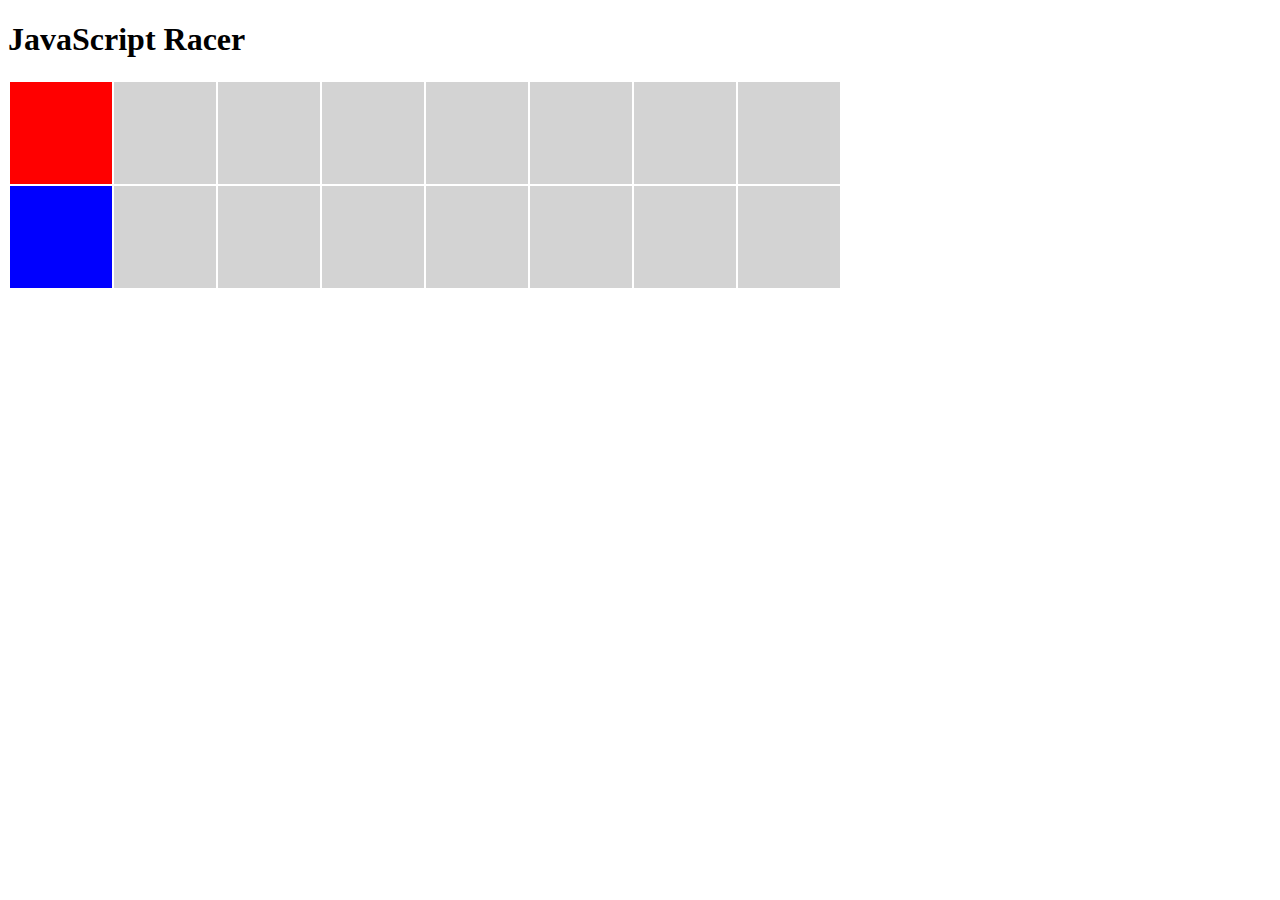
==== index.html @ 25507b70 "still working on the landing page and css stuff" ====
<!DOCTYPE html>
<html lang="en">
  <head>
    <title>JavaScript Racer</title>
    <!-- <link rel="stylesheet" type="text/css" href="https://necolas.github.io/normalize.css/3.0.2/normalize.css"> -->
    <link rel="stylesheet" type="text/css" href="main.css">
    <script src="http://ajax.googleapis.com/ajax/libs/jquery/1.11.2/jquery.min.js"></script>
    <script src="main.js"></script>
  </head>
  <body>
    <h1>JavaScript Racer</h1>
    <table class="racer_table">
      <tr id="player1_strip">
        <td class="active1"></td>
        <td></td>
        <td></td>
        <td></td>
        <td></td>
        <td></td>
        <td></td>
        <td></td>
      </tr>
      <tr id="player2_strip">
        <td class="active2"></td>
        <td></td>
        <td></td>
        <td></td>
        <td></td>
        <td></td>
        <td></td>
        <td></td>
      </tr>
    </table>
  </body>
</html>
---- main.css ----
.racer_table td {
  background-color: LightGrey;
  height: 100px;
  width: 100px;
}

.racer_table td.active1 {
  background-color: red;
}

.racer_table td.active2 {
  background-color: blue;
}
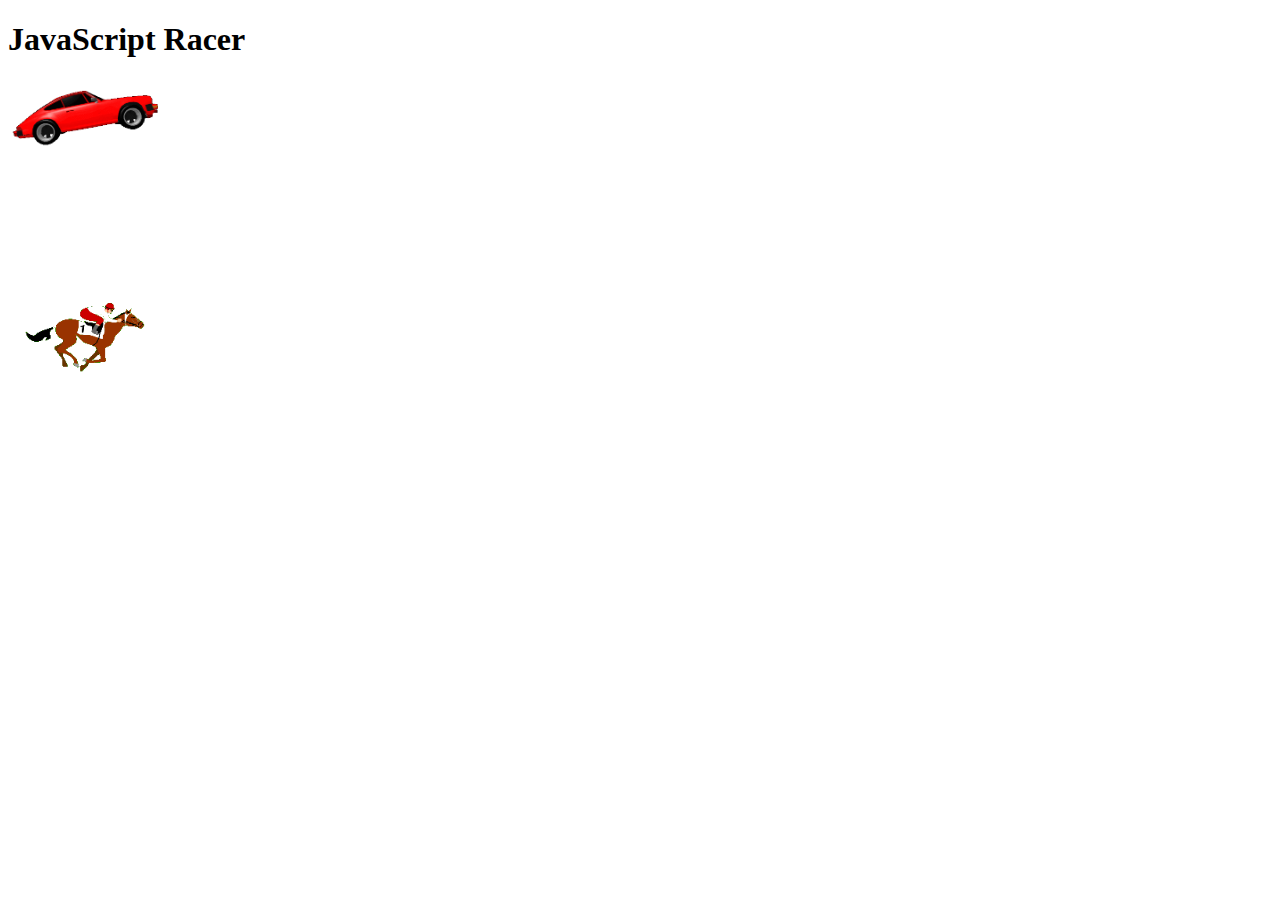
==== commit fd120471: "add a little bit of css" ====
--- a/index.html
+++ b/index.html
@@ -2,15 +2,13 @@
 <html lang="en">
   <head>
     <title>JavaScript Racer</title>
-    <!-- <link rel="stylesheet" type="text/css" href="https://necolas.github.io/normalize.css/3.0.2/normalize.css"> -->
     <link rel="stylesheet" type="text/css" href="main.css">
-    <script src="http://ajax.googleapis.com/ajax/libs/jquery/1.11.2/jquery.min.js"></script>
-    <script src="main.js"></script>
+    
   </head>
   <body>
     <h1>JavaScript Racer</h1>
     <table class="racer_table">
-      <tr id="player1_strip">
+      <tr id="player1_strip"> 
         <td class="active1"></td>
         <td></td>
         <td></td>
@@ -19,6 +17,7 @@
         <td></td>
         <td></td>
         <td></td>
+       
       </tr>
       <tr id="player2_strip">
         <td class="active2"></td>
@@ -31,5 +30,10 @@
         <td></td>
       </tr>
     </table>
+    <script
+  src="https://code.jquery.com/jquery-3.2.1.min.js"
+  integrity="sha256-hwg4gsxgFZhOsEEamdOYGBf13FyQuiTwlAQgxVSNgt4="
+  crossorigin="anonymous"></script>
+    <script src="main.js"></script>
   </body>
 </html>--- a/main.css
+++ b/main.css
@@ -1,13 +1,18 @@
 .racer_table td {
-  background-color: LightGrey;
-  height: 100px;
-  width: 100px;
+  background-color: none;
+  height: 200px;
+  width: 200px;
+
 }
 
 .racer_table td.active1 {
-  background-color: red;
+  background-image: url("porsche.gif");
+  background-repeat: no-repeat;
+  background-size: 100%;
 }
 
 .racer_table td.active2 {
-  background-color: blue;
-}
+  background-image: url("horse.gif");
+  background-repeat: no-repeat;
+  background-size: 100%;
+}